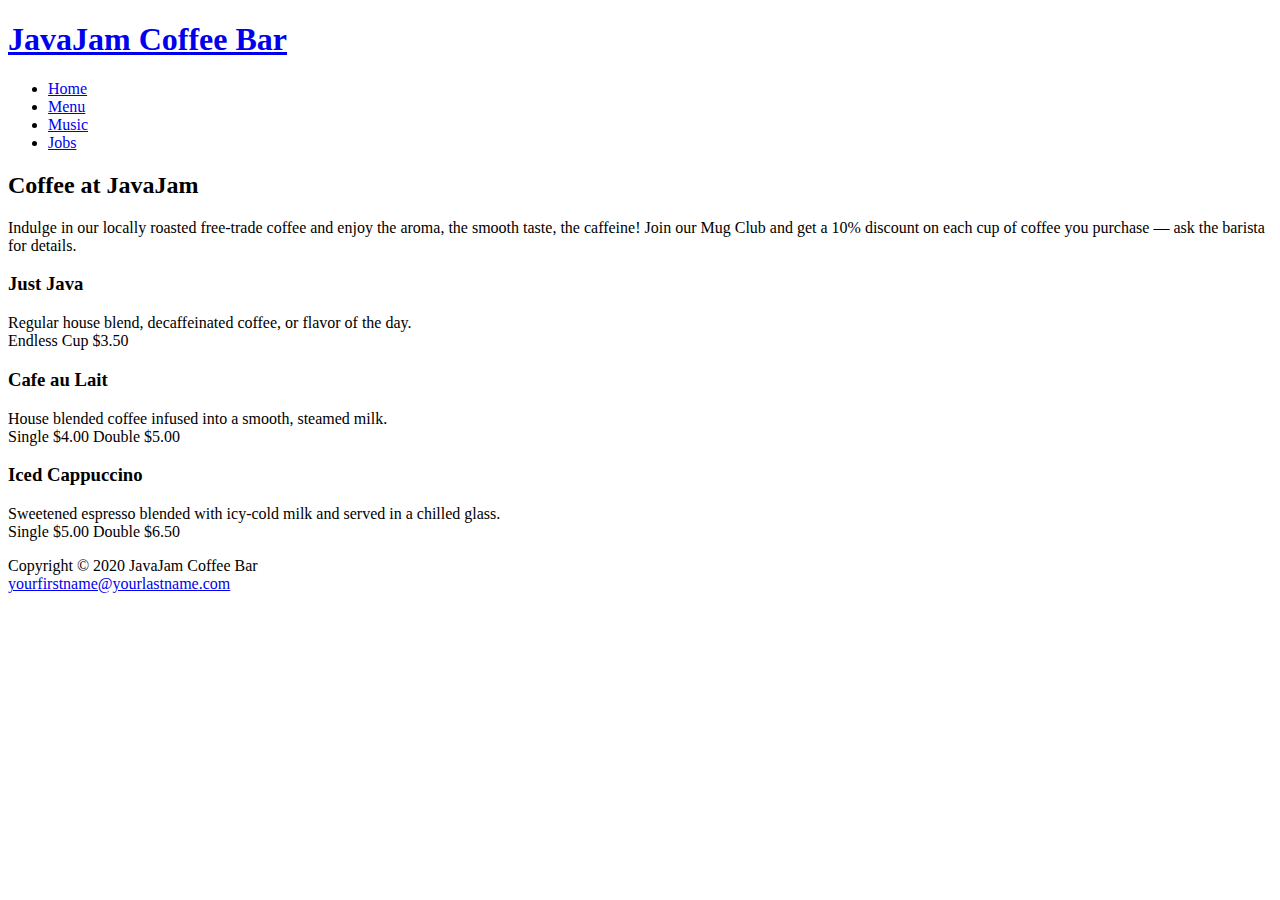
==== menu.html @ e7bf5607 "Create menu.html" ====
<!DOCTYPE html>
<html lang="en">
<head>
<title>JavaJam Coffee Bar Menu</title>
<meta charset="utf-8">
<link href="javajam.css" rel="stylesheet">
</head>
<body>
<div id="wrapper">
<header>
<h1><a href="index.html">JavaJam Coffee Bar</a></h1>
</header>
<nav>
<ul>
<li><a href="index.html">Home</a></li>
<li><a href="menu.html">Menu</a></li> 
<li><a href="music.html">Music</a></li>
<li><a href="jobs.html">Jobs</a></li>
</ul>
</nav>
<main>
<div id="heromugs">
</div>
<h2>Coffee at JavaJam</h2>
<p>Indulge in our locally roasted free-trade coffee and enjoy the aroma, the smooth taste,
the caffeine! Join our Mug Club and get a 10% discount on each cup of coffee you
purchase &mdash; ask the barista for details.</p>
<section class="onethird">
<h3>Just Java</h3>
<p>Regular house blend, decaffeinated coffee, or flavor of the day.<br>Endless Cup $3.50</p>
</section>
<section class="onethird">
<h3>Cafe au Lait</h3>
<p>House blended coffee infused into a smooth, steamed milk.<br>Single $4.00 Double $5.00</p>
</section>
<section class="onethird">
<h3>Iced Cappuccino</h3>
<p>Sweetened espresso blended with icy-cold milk and served in a chilled glass.<br>Single $5.00 Double $6.50</p>
</section>
</main>
<footer>
Copyright &copy; 2020 JavaJam Coffee Bar<br>
<a href="mailto:yourfirstname@yourlastname.com">yourfirstname@yourlastname.com</a>
</footer>
</div>
</body>
</html>
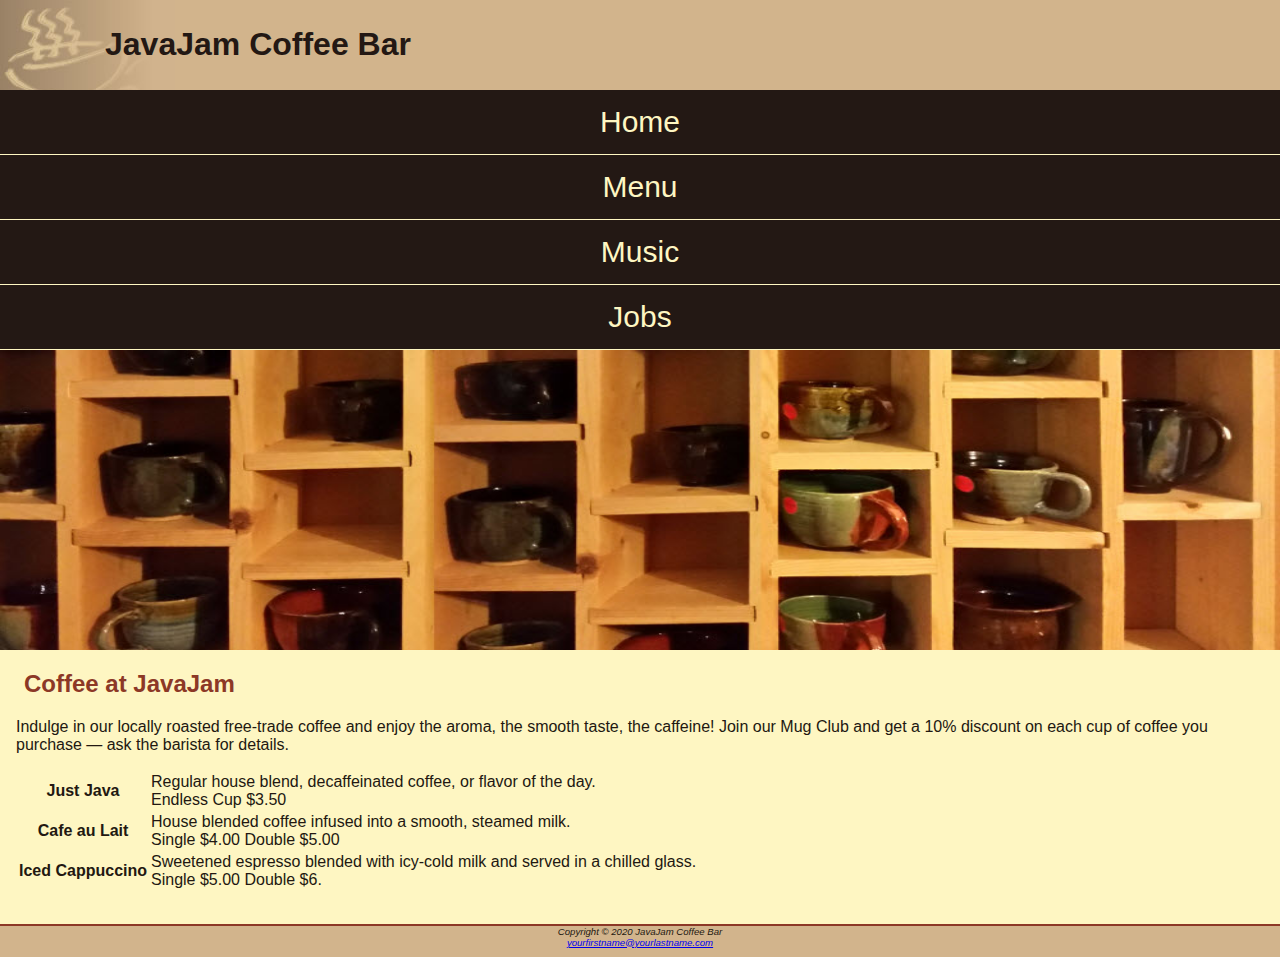
==== commit a962ebad: "Update menu.html" ====
--- a/menu.html
+++ b/menu.html
@@ -3,6 +3,7 @@
 <head>
 <title>JavaJam Coffee Bar Menu</title>
 <meta charset="utf-8">
+<meta name="viewport" content="width=device-width, initial-scale=1.0">  
 <link href="javajam.css" rel="stylesheet">
 </head>
 <body>
@@ -25,18 +26,21 @@
 <p>Indulge in our locally roasted free-trade coffee and enjoy the aroma, the smooth taste,
 the caffeine! Join our Mug Club and get a 10% discount on each cup of coffee you
 purchase &mdash; ask the barista for details.</p>
-<section class="onethird">
-<h3>Just Java</h3>
-<p>Regular house blend, decaffeinated coffee, or flavor of the day.<br>Endless Cup $3.50</p>
-</section>
-<section class="onethird">
-<h3>Cafe au Lait</h3>
-<p>House blended coffee infused into a smooth, steamed milk.<br>Single $4.00 Double $5.00</p>
-</section>
-<section class="onethird">
-<h3>Iced Cappuccino</h3>
-<p>Sweetened espresso blended with icy-cold milk and served in a chilled glass.<br>Single $5.00 Double $6.50</p>
-</section>
+<div id="flow">
+<table>
+<tr>
+<th>Just Java</th>
+<td>Regular house blend, decaffeinated coffee, or flavor of the day.<br>Endless Cup $3.50</td>
+</tr>
+<tr>
+<th>Cafe au Lait</th>
+<td>House blended coffee infused into a smooth, steamed milk.<br>Single $4.00 Double $5.00</td>
+</tr>
+<tr>
+<th>Iced Cappuccino</th>
+<td>Sweetened espresso blended with icy-cold milk and served in a chilled glass.<br>Single $5.00 Double $6.</td>
+</table>
+</div>
 </main>
 <footer>
 Copyright &copy; 2020 JavaJam Coffee Bar<br>
--- a/javajam.css
+++ b/javajam.css
@@ -0,0 +1,156 @@
+* { box-sizing: border-box; }
+body { 
+background-color: #D2B48C;
+color: #221811;
+font-family: Tahoma, Arial, sans-serif;
+margin: 0;
+}
+#wrapper { 
+background-color: #231814;
+padding: 0;
+}   
+header { 
+background-color: #D2B48C; 
+background-image: url(cup.jpg);
+background-repeat: no-repeat;
+color: #231814;
+hegith: 128px;
+padding-left: 105px;		 
+padding-top: 5px;
+padding-bottom: 5px;
+}
+header a { text-decoration: none; }
+header a:link       { color: #231814; }
+header a:visited { color: #231814; }
+header a:hover     { color: #FEF6C2; }
+h1 { font-size: 2em; }
+h2 { color: #8C3826; }
+h3, dt { color: #8C3826; }
+h4 { 
+background-color: #D2B48C;
+font-size: 1.2em;
+padding-left: .5em;
+padding-bottom: 0; 
+text-transform: uppercase; 
+border-bottom: 1px solid  #221811;
+clear: left;  
+} 
+nav {   
+text-align: center;
+font-size: 1.5em;
+}
+nav a { text-decoration: none; }
+nav a:link       { color: #FEF6C2; }
+nav a:visited { color: #D2B48C; }
+nav a:hover     { color: #CC9933; }
+nav ul { 
+display: flex;
+flex-direction: column;
+font-size: 1.25em;
+list-style-type: none;
+margin: 0;
+padding: 0;
+}
+nav li {
+border-bottom: 1px solid #FEF6C2;
+padding: .5em 1em;
+width: 100%
+}
+main {
+background-color: #FEF6C2;
+display: block;
+padding: 0 0 2em 0;
+}
+h2, h3, h4, p, div, ul, dl { padding-left: 1em; padding-right: 1em;}
+main ul { padding-;eft: 2em; }
+.details { 
+padding-left: 20%;
+padding-right: 20%;
+overflow: auto;
+}
+img { 
+padding-left: 10px;
+padding-right: 10px; }
+#homehero { 
+height: 300px;
+background-image: url(hero.jpg);
+background-repeat: no-repeat;
+background-size: 100% 100%; 
+}
+#heromugs { 
+height: 300px;
+background-image: url(heromugs.jpg);
+background-repeat: no-repeat;
+background-size: 100% 100%; 
+}
+#heroguitar { 
+height: 300px;
+background-image: url(heroguitar.jpg);
+background-repeat: no-repeat;
+background-size: 100% 100%; 
+}
+#mobile { display: inline; }
+#desktop { display: none; }
+footer { 
+background-color: #D2B48C;
+font-size: .60em;
+font-style: italic;
+text-align: center;
+padding-bottom: 1em;
+border-top: 2px solid #8C3826;
+}
+
+@media {min-width: 600px) {
+header {
+padding-left: 0;
+text-align: center;
+}
+h1 {font-size: 3em;}
+nav ul {
+flexx-flow: row nowrap;
+justify-content: space-around;
+}
+nav li { border-bottom: none; }
+#homehero {
+background-image: url(hero.jpg);
+height: 50vh;
+}
+#heromugs {background-image: url(heromugs.jpg); }
+#heroguitar {background-image: url(heroguitar.jpg); }
+#flow {
+display: flex;
+flex-direction: row;
+}
+#mobile ( display: none; }
+#desktop (display: inline; }
+.details {
+display: flex;
+flex-direction: row;
+}
+h4 {
+margin-left: 10%;
+margin-right: 10%;
+}
+}
+/* CLOSED */
+/* OPENED */
+@media (min-width: 1024px)
+{
+@supports (display: grid) {
+header { grid-area: header; }
+nav {grid-area: nav; }
+main { grid-area: main;}
+footer { grid-area: footer; }
+#wrapper {
+display: grid;
+grid-template:
+"header header"
+"nav main"
+"footer footer"
+/ 200px ; }
+nav ul { flex-direction: column;}
+header { hackground-image: url(coffeelogo.jpg); }
+}
+}
+/* CLOSED */
+  
